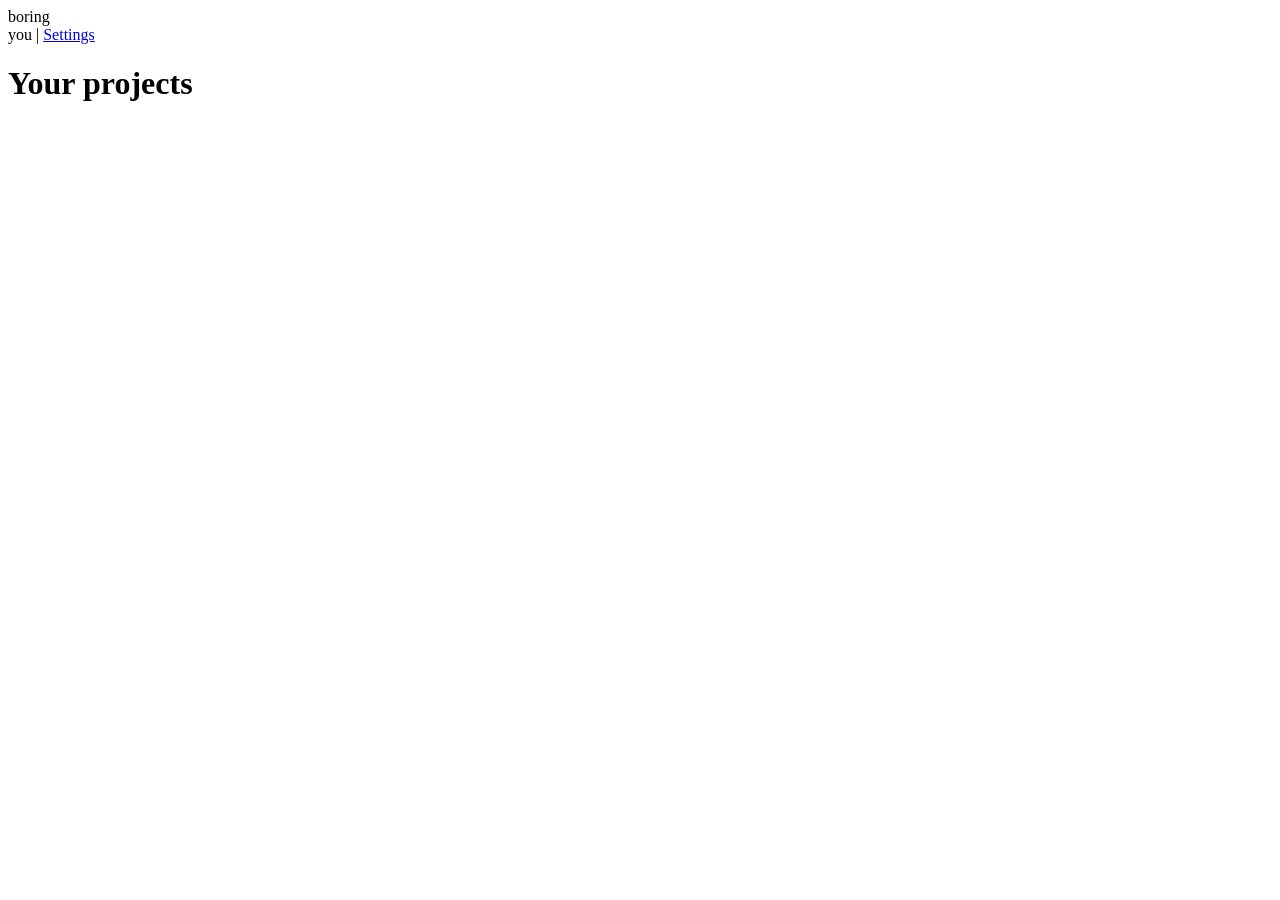
==== tools/boring-proxy/assets/index.html @ 0105323f "feat(boring-ui): host-side reverse proxy + project picker (ARD-0021, v0) Single Go binary (10MB) ser" ====
<!doctype html>
<html lang="en">
<head>
  <meta charset="utf-8">
  <meta name="viewport" content="width=device-width, initial-scale=1">
  <title>boring</title>
  <link rel="stylesheet" href="/assets/picker.css">
  <link rel="manifest" href="/assets/manifest.json">
  <meta name="theme-color" content="#2d6cdf">
  <link rel="icon" type="image/png" sizes="192x192" href="/assets/icon-192.png">
  <link rel="apple-touch-icon" sizes="192x192" href="/assets/icon-192.png">
</head>
<body>
  <header class="header">
    <div class="brand">boring</div>
    <div class="user">
      <span id="user-label">you</span>
      <span class="sep">|</span>
      <a href="#" class="link" onclick="return false">Settings</a>
    </div>
  </header>
  <main>
    <h1>Your projects</h1>
    <div id="error" class="error" hidden></div>
    <div id="projects" class="grid"></div>
  </main>
  <script src="/assets/picker.js"></script>
  <script>
    if ("serviceWorker" in navigator) {
      navigator.serviceWorker.register("/assets/sw.js").catch(() => {});
    }
  </script>
</body>
</html>
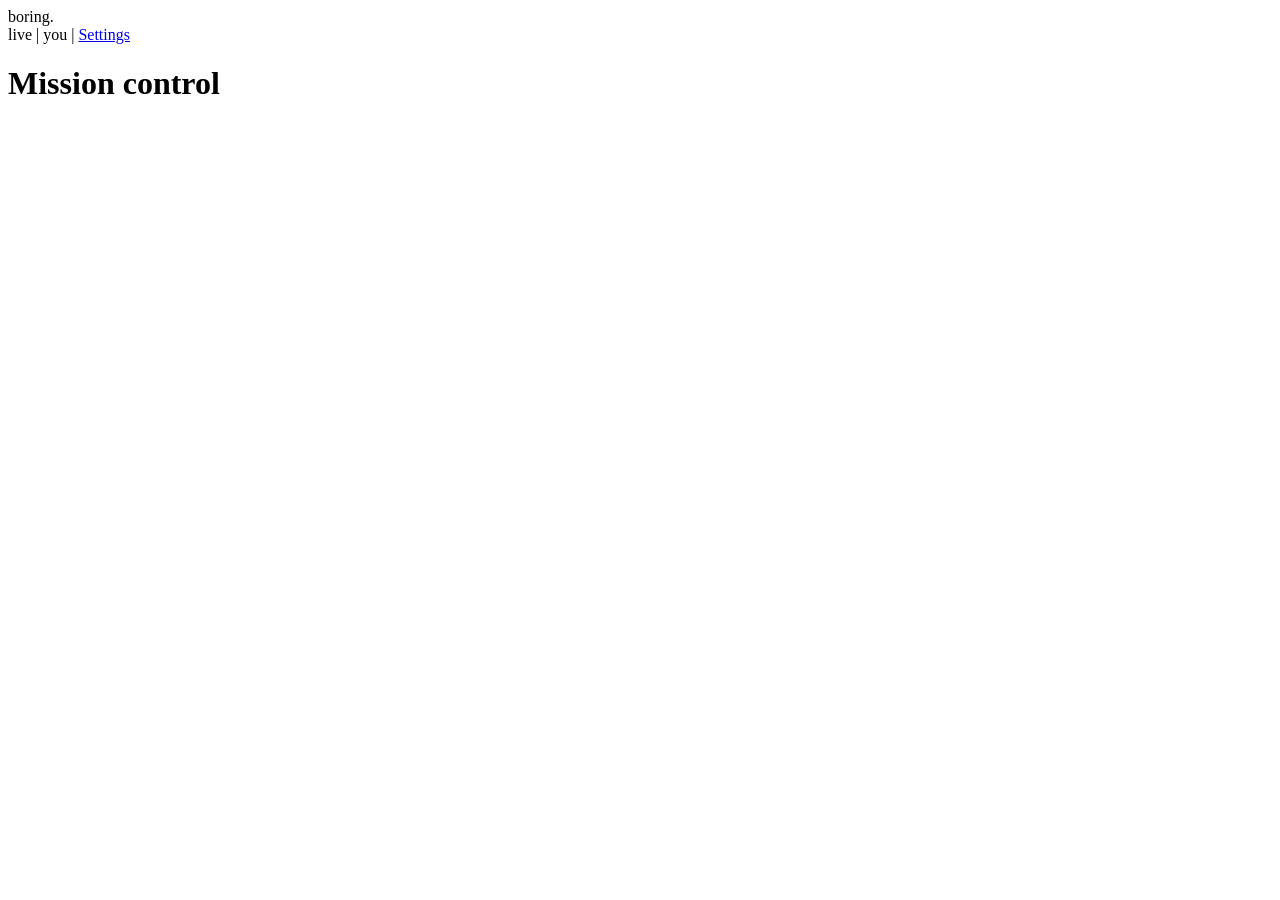
==== commit e63e03e4: "feat(boring-ui): multi-project dashboard — cockpit slice (ARD-0041) Turn the one-project-at-a-time p" ====
--- a/tools/boring-proxy/assets/index.html
+++ b/tools/boring-proxy/assets/index.html
@@ -6,21 +6,26 @@
   <title>boring</title>
   <link rel="stylesheet" href="/assets/picker.css">
   <link rel="manifest" href="/assets/manifest.json">
-  <meta name="theme-color" content="#2d6cdf">
+  <meta name="theme-color" content="#0e1116">
   <link rel="icon" type="image/png" sizes="192x192" href="/assets/icon-192.png">
   <link rel="apple-touch-icon" sizes="192x192" href="/assets/icon-192.png">
 </head>
 <body>
   <header class="header">
-    <div class="brand">boring</div>
+    <div class="brand">boring<span class="brand-dot">.</span></div>
     <div class="user">
+      <span id="conn" class="conn" title="live status">live</span>
+      <span class="sep">|</span>
       <span id="user-label">you</span>
       <span class="sep">|</span>
       <a href="#" class="link" onclick="return false">Settings</a>
     </div>
   </header>
   <main>
-    <h1>Your projects</h1>
+    <div class="title-row">
+      <h1>Mission control</h1>
+      <div id="counts" class="counts"></div>
+    </div>
     <div id="error" class="error" hidden></div>
     <div id="projects" class="grid"></div>
   </main>
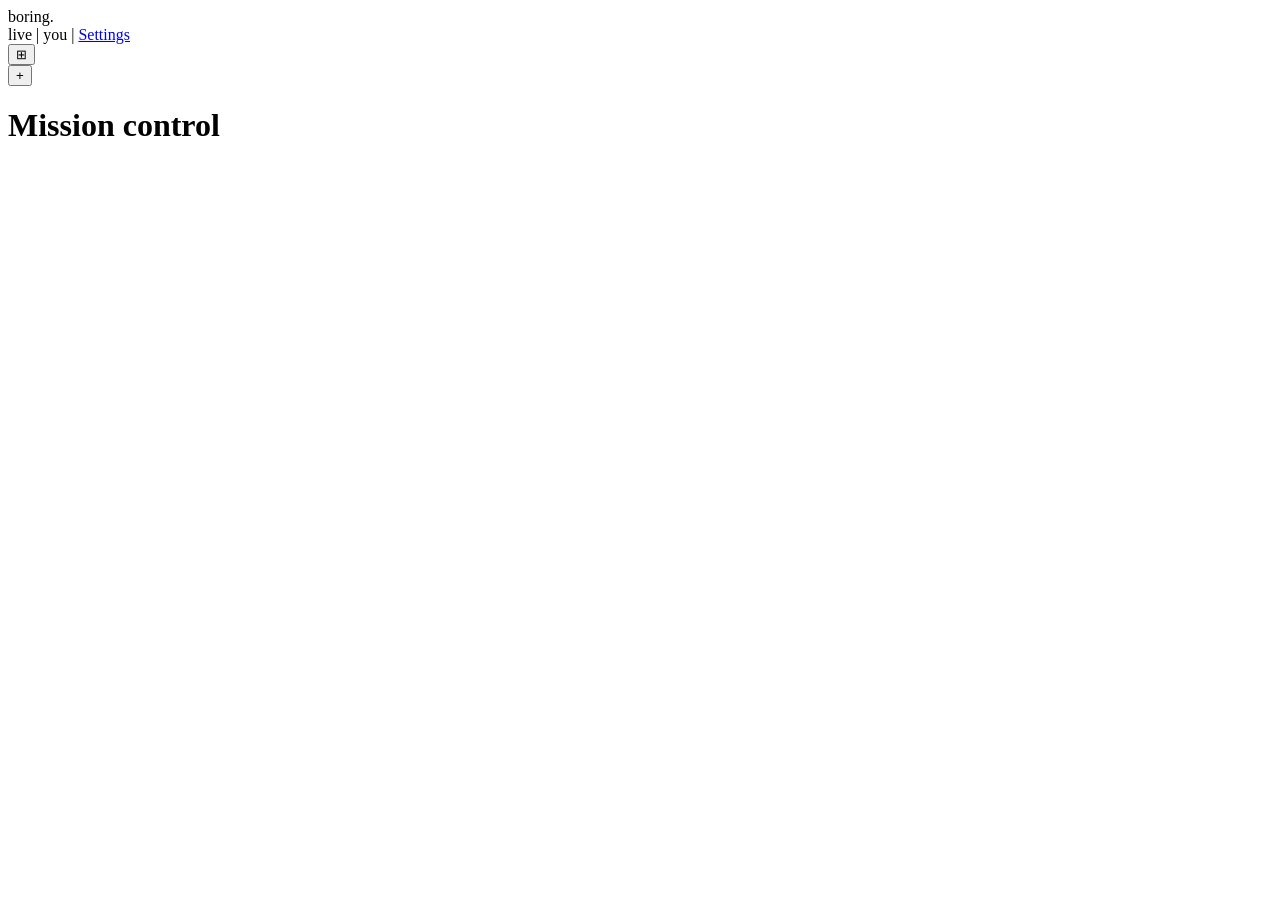
==== commit 969e2e18: "feat(boring-ui): cockpit project tabs + add-on-the-fly (ARD-0041) Layer a tabbed cockpit shell over " ====
--- a/tools/boring-proxy/assets/index.html
+++ b/tools/boring-proxy/assets/index.html
@@ -21,7 +21,19 @@
       <a href="#" class="link" onclick="return false">Settings</a>
     </div>
   </header>
-  <main>
+
+  <nav id="tabbar" class="tabbar">
+    <button id="home-tab" class="tab home-tab" title="Mission control">
+      <span class="tab-home-glyph">⊞</span>
+    </button>
+    <div id="tabs" class="tabs"></div>
+    <div class="tab-add-wrap">
+      <button id="add-tab" class="tab-add" title="Open a project">+</button>
+      <div id="add-menu" class="add-menu" hidden></div>
+    </div>
+  </nav>
+
+  <main id="home-view">
     <div class="title-row">
       <h1>Mission control</h1>
       <div id="counts" class="counts"></div>
@@ -29,6 +41,9 @@
     <div id="error" class="error" hidden></div>
     <div id="projects" class="grid"></div>
   </main>
+
+  <div id="tab-views" class="tab-views"></div>
+
   <script src="/assets/picker.js"></script>
   <script>
     if ("serviceWorker" in navigator) {
